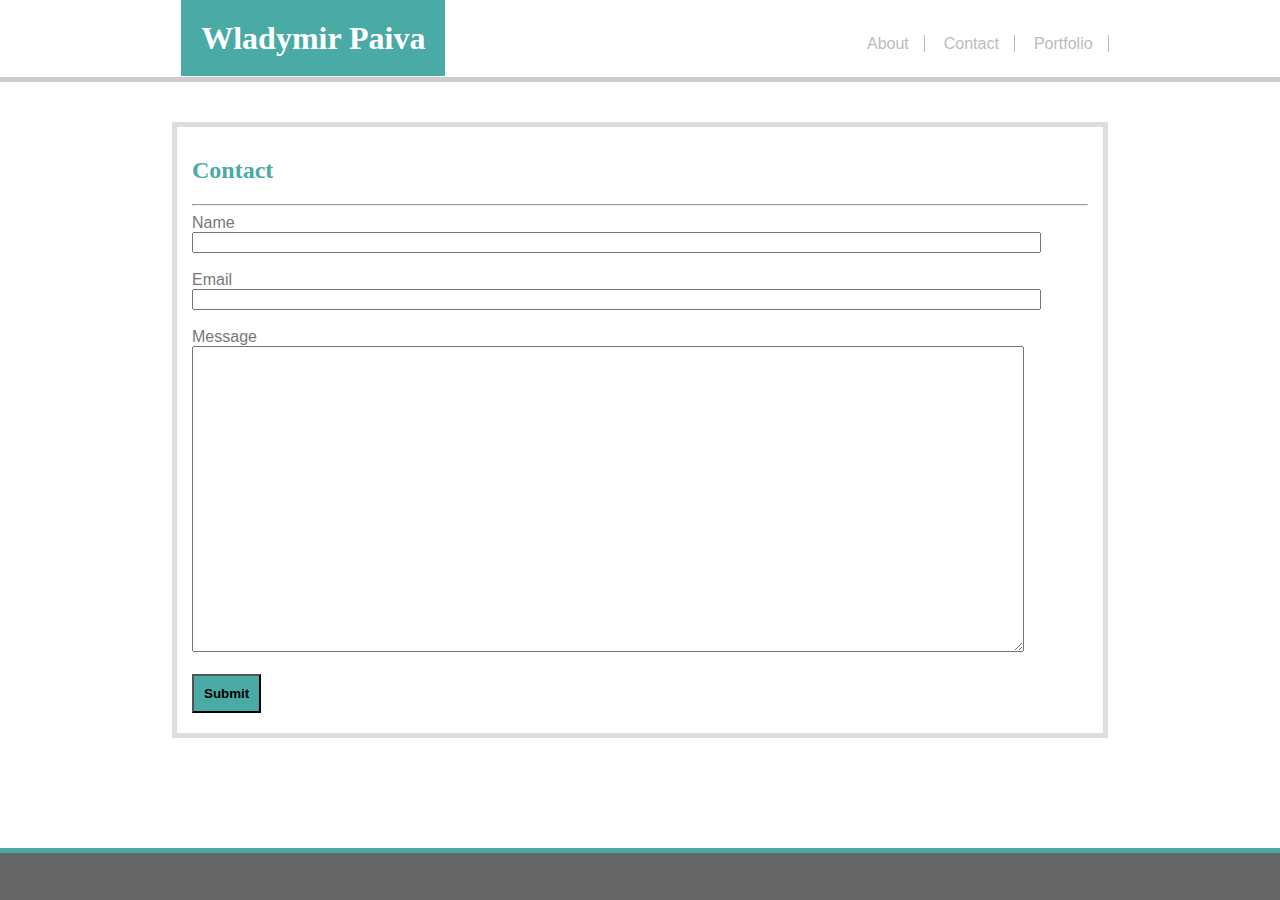
==== contact.html @ 4b4d2d48 "Updates" ====
<!DOCTYPE html>
<html lang="en">

<head>
    <link rel="stylesheet" type="text/css" href="style2.css">
    <meta charset="UTF-8">
    <link href="https://fonts.googleapis.com/css?family=Archivo|Chivo|Montserrat|Overlock|Prosto+One|Raleway|Ubuntu" rel="stylesheet">
    <meta name="viewport" content="width=device-width, initial-scale=1.0">
    <link rel="stylesheet" href="https://use.fontawesome.com/releases/v5.3.1/css/all.css" integrity="sha384-mzrmE5qonljUremFsqc01SB46JvROS7bZs3IO2EmfFsd15uHvIt+Y8vEf7N7fWAU"
    crossorigin="anonymous">
<link rel="stylesheet" href="https://use.fontawesome.com/releases/v5.3.1/css/all.css" integrity="sha384-mzrmE5qonljUremFsqc01SB46JvROS7bZs3IO2EmfFsd15uHvIt+Y8vEf7N7fWAU"
    crossorigin="anonymous">
    <title>WP Portfolio</title>
</head>

<body>

    <header>
        <h1 id="name">Wladymir Paiva</h1>
        <nav>

            <a href="index.html">About</a>
            <a href="contact.html">Contact</a>
            <a href="portfolio.html">Portfolio</a>

        </nav>
    </header>

    <section>
        <h2>Contact</h2>
        <hr>
        <form>
            Name <br>
            <input type="text" size="103" name="firstname">
            <br><br>
            Email <br>
            <input type="text" size="103" name="emailaddy">
            <br><br>
            Message <br>
            <textarea rows="20" cols="101"></textarea>
            <br><br>
            <input id="button" type="submit" name="submit">

        </form>

    </section>

    <footer>
            <a class="fab" href="https://github.com/WladSF" target="_blank"><i class="fab fa-github"></i>
            <a class="fab" href="https://www.linkedin.com/in/wladymir-paiva-97924497/" target="_blank"><i class="fab fa-linkedin-in"></i></a>
    </footer>

</body>

</html>
---- style2.css ----
body {
    margin: auto;
    background-image: url("../../images/ep_naturalwhite.png")
}

header {
    background: #ffffff;
    padding: 20px; 
    border-bottom: 5px solid #cccccc;
    
} 

#name {
    background: #4aaaa5;
    display: inline;
    position: relative;
    margin-left: 13%;
    padding: 20px 20px 20px 20px;
    font-family: lobster;
    color: white;
    
}

nav {
    float: right;   
    padding: 15px;
    position: relative;
    margin-right: 11%;
      
}

a {
    padding: 0px 15px;
    text-decoration: none;
    color: #777777;
    border: 5px;
    opacity: 0.5;
    font-family: Arial, Helvetica, sans-serif;
    border-right: 1px solid #777777;
}

a.fab {
    border: none;
}

section {
    background: #ffffff; 
    padding: 10px 15px 20px 15px;
    color: #777777;
    width: 70%;
    margin: 40px auto;
    border: 5px solid #dddddd;
    font-family: Arial, Helvetica, sans-serif;
   
}

footer {
    background: #666666;
    padding: 5px; 
    color: white;  
    position: fixed;
    left: 0;
    bottom: 0px;
    width: 100%;;
    color: white;
    text-align: center;
    border-top: 5px solid #4aaaa5;   
     
}

footer i {
    font-size: 200%;
    padding: 15px;
    color: white;
}

hr {
    background: #777777;
}

h2 {
   color: #4aaaa5;
   font-family: 'Times New Roman', Times, serif;
}

h6 {
     margin-bottom: 0px;
}

#button {
     background: #4aaaa5;
     padding: 10px;
     cursor: pointer;
     font-weight: bold;
}

@media screen and (max-width: 640px) {
    section {
        margin: 0 auto ;     
        width: 90%;
    }

    header {
        margin: 0 auto;       
        width: 100%;
        overflow: auto;
        padding: 0;
    }

    nav {
        margin: 0 auto;       
        width: 90%;
        display: block;
        padding: 20px;
        text-align: center;
    }

    #name {
        margin: 0 auto;
        display: block;
        text-align: center;
    }

    input {
        width: 100%;
    }

    textarea {
        width: 100%;
    }

    /* button {
        width: 100%;
    } */
 } 


@media screen and (max-width: 768px) {
    section {
        margin: 0 auto ;     
        width: 90%;
    }

    header {
        margin: 0 auto;       
        width: 100%;
        overflow: auto;
        padding: 0;
    }

    nav {
        margin: 0 auto;       
        width: 90%;
        display: block;
        padding: 20px;
        text-align: center;
    }

    #name {
        margin: 0 auto;
        display: block;
        text-align: center;

    }

    input {
        width: 50%;
    }

    textarea {
        width: 100%;
    }
 } 

 @media screen and (max-width: 960px) {
    section {
        margin: 0 auto ;     
        width: 70%;
    }

    header {
        margin: 0 auto;       
        width: 100%;
        overflow: auto;
        padding: 0;
    }

    nav {
        margin: 0 auto;       
        width: 90%;
        display: block;
        padding: 20px;
        text-align: center;
    }

    #name {
        margin: 0 auto;
        display: block;
        text-align: center;

    }

    input {
        width: 60%;
    }
 }
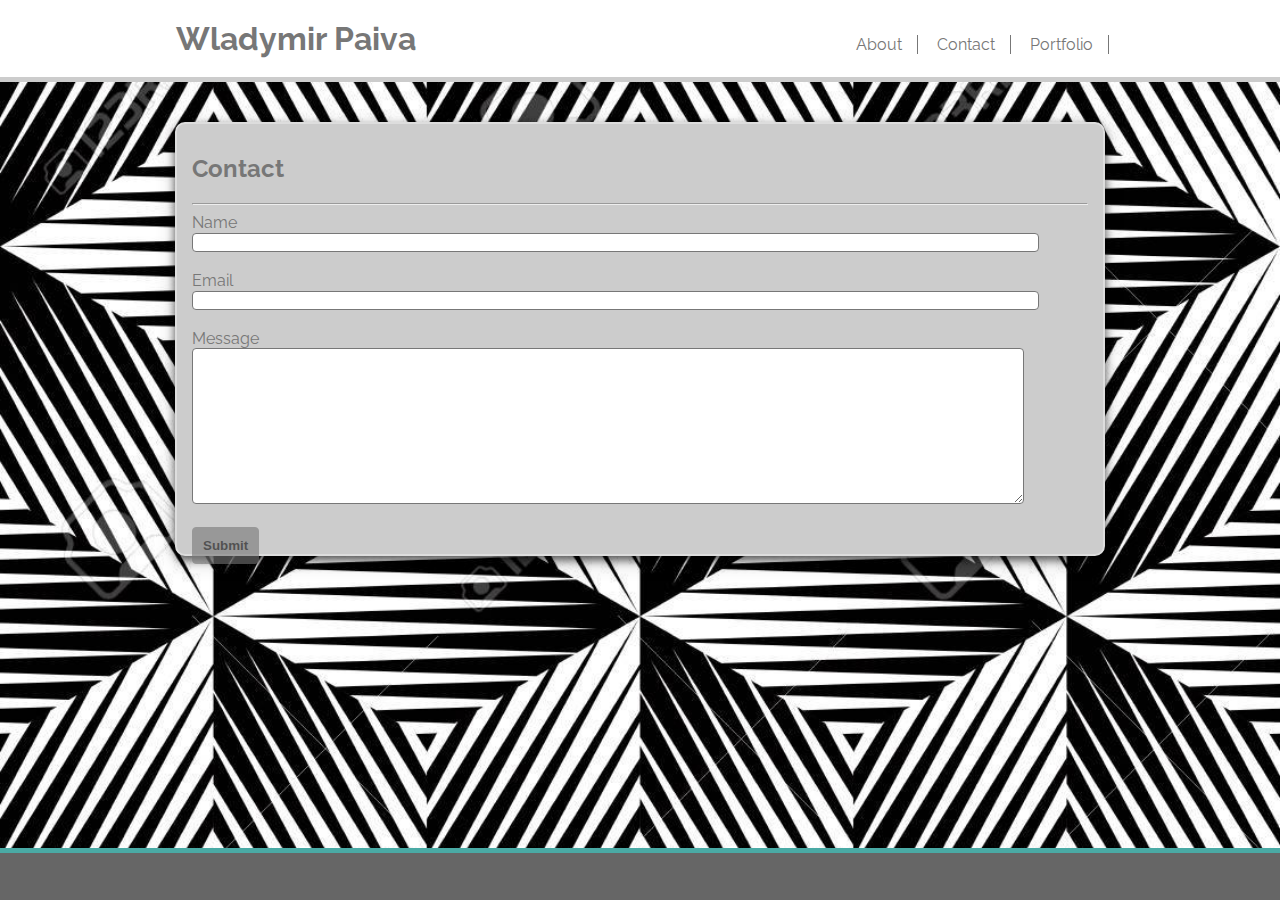
==== commit e07cc4f0: "CSS changes" ====
--- a/contact.html
+++ b/contact.html
@@ -37,7 +37,7 @@
             <input type="text" size="103" name="emailaddy">
             <br><br>
             Message <br>
-            <textarea rows="20" cols="101"></textarea>
+            <textarea rows="10" cols="101"></textarea>
             <br><br>
             <input id="button" type="submit" name="submit">
 
--- a/style2.css
+++ b/style2.css
@@ -1,6 +1,8 @@
 body {
     margin: auto;
-    background-image: url("../../images/ep_naturalwhite.png")
+    background-image: url("images/blackwhitecubes.jpg");
+    background-repeat: no-repeat;
+    background-size: cover;
 }
 
 header {
@@ -11,13 +13,13 @@
 } 
 
 #name {
-    background: #4aaaa5;
+    /* background: #4aaaa5; */
     display: inline;
     position: relative;
-    margin-left: 13%;
+    margin-left: 11%;
     padding: 20px 20px 20px 20px;
-    font-family: lobster;
-    color: white;
+    font-family: raleway;
+    color: #777777;
     
 }
 
@@ -34,8 +36,7 @@
     text-decoration: none;
     color: #777777;
     border: 5px;
-    opacity: 0.5;
-    font-family: Arial, Helvetica, sans-serif;
+    font-family: raleway;
     border-right: 1px solid #777777;
 }
 
@@ -44,15 +45,21 @@
 }
 
 section {
-    background: #ffffff; 
+    background-image: url("images/blackwhitecubes.jpg");
+    background: #cccccc;
     padding: 10px 15px 20px 15px;
     color: #777777;
     width: 70%;
+    height: 400px;
     margin: 40px auto;
-    border: 5px solid #dddddd;
-    font-family: Arial, Helvetica, sans-serif;
+    font-family: raleway;
+    border: 2px solid #dddddd;
+    border-radius: 10px;
+    box-shadow: 0 4px 8px 0 rgba(0, 0, 0, 0.6), 0 6px 20px 0 rgba(0, 0, 0, 0.19);
    
 }
+
+
 
 footer {
     background: #666666;
@@ -68,6 +75,11 @@
      
 }
 
+form {
+    position: relative;
+    margin: 0 auto;
+}
+
 footer i {
     font-size: 200%;
     padding: 15px;
@@ -79,8 +91,8 @@
 }
 
 h2 {
-   color: #4aaaa5;
-   font-family: 'Times New Roman', Times, serif;
+   color: #777777;
+   font-family: raleway;
 }
 
 h6 {
@@ -88,10 +100,17 @@
 }
 
 #button {
-     background: #4aaaa5;
+     background:#777777;
      padding: 10px;
      cursor: pointer;
      font-weight: bold;
+     opacity: 0.6;
+
+}
+
+input, textarea {
+    border: 1px solid #777777;
+    border-radius: 4px;
 }
 
 @media screen and (max-width: 640px) {
@@ -129,9 +148,9 @@
         width: 100%;
     }
 
-    /* button {
-        width: 100%;
-    } */
+    button {
+        width: 80px;
+    }
  } 
 
 
@@ -164,11 +183,15 @@
     }
 
     input {
-        width: 50%;
-    }
-
+        width: 100%;
+    }
+   
     textarea {
         width: 100%;
+    }
+
+    button {
+        width: 80px;
     }
  } 
 
@@ -200,7 +223,14 @@
 
     }
 
+    textarea {
+        width: 100%;
+    }
+
     input {
-        width: 60%;
-    }
- }+        width: 100%;
+    }
+
+
+ }
+
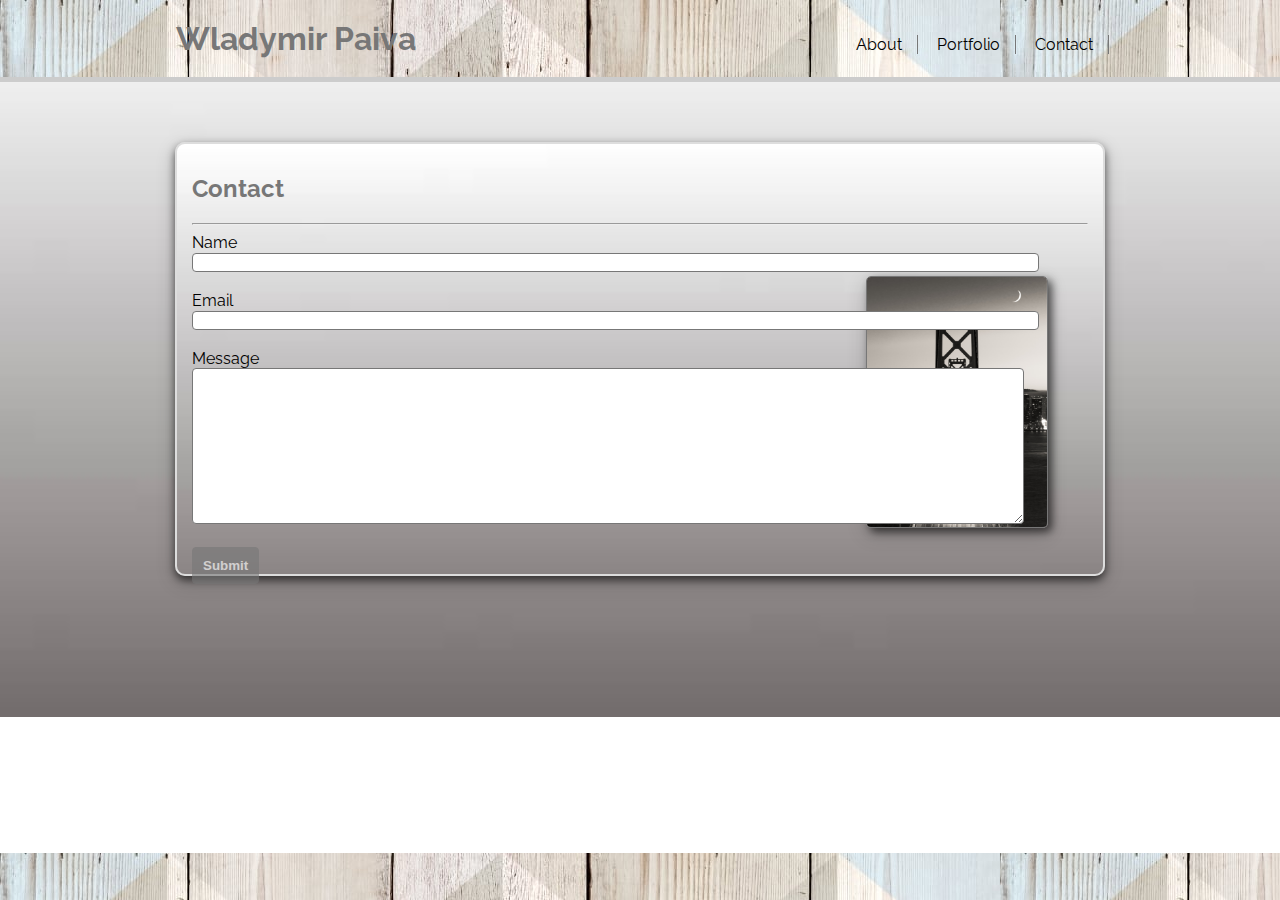
==== commit 9f2419ac: "CSS updates" ====
--- a/contact.html
+++ b/contact.html
@@ -20,9 +20,8 @@
         <nav>
 
             <a href="index.html">About</a>
+            <a href="portfolio.html">Portfolio</a>
             <a href="contact.html">Contact</a>
-            <a href="portfolio.html">Portfolio</a>
-
         </nav>
     </header>
 
@@ -40,8 +39,8 @@
             <textarea rows="10" cols="101"></textarea>
             <br><br>
             <input id="button" type="submit" name="submit">
-
         </form>
+        <img src="images/SF.jpg" alt=" Bay bridge" width="180px" height="250px">
 
     </section>
 
--- a/style2.css
+++ b/style2.css
@@ -1,12 +1,15 @@
 body {
     margin: auto;
-    background-image: url("images/blackwhitecubes.jpg");
+    /* background-image: url("images/background6.png"); */
+    background-image: url("images/gg2.jpg");
+    /* background: #ffffff; */
     background-repeat: no-repeat;
     background-size: cover;
 }
 
 header {
     background: #ffffff;
+    background-image: url("images/background3.jpg");
     padding: 20px; 
     border-bottom: 5px solid #cccccc;
     
@@ -34,7 +37,7 @@
 a {
     padding: 0px 15px;
     text-decoration: none;
-    color: #777777;
+    color: black;
     border: 5px;
     font-family: raleway;
     border-right: 1px solid #777777;
@@ -45,13 +48,15 @@
 }
 
 section {
-    background-image: url("images/blackwhitecubes.jpg");
-    background: #cccccc;
+    background-image: url("images/gg2.jpg");
+    background-repeat: no-repeat;
+    background-size: cover;
+    /* background: #cccccc; */
     padding: 10px 15px 20px 15px;
-    color: #777777;
+    color: black;
     width: 70%;
     height: 400px;
-    margin: 40px auto;
+    margin: 60px auto;
     font-family: raleway;
     border: 2px solid #dddddd;
     border-radius: 10px;
@@ -62,7 +67,8 @@
 
 
 footer {
-    background: #666666;
+    /* background: #666666; */
+    background-image: url("images/background3.jpg");
     padding: 5px; 
     color: white;  
     position: fixed;
@@ -71,19 +77,25 @@
     width: 100%;;
     color: white;
     text-align: center;
-    border-top: 5px solid #4aaaa5;   
+    border-top: 5px solid #ffffff;   
      
 }
 
-form {
-    position: relative;
-    margin: 0 auto;
+img {
+    float: right;
+    margin-top: -308px;
+    margin-right: 40px;
+    border: solid 1px #777777;
+    border-radius: 5px;
+    box-shadow:  4px 4px 8px 0 rgba(0, 0, 0, 0.6), 0 6px 20px 0 rgba(0, 0, 0, 0.19);
+
+
 }
 
 footer i {
     font-size: 200%;
     padding: 15px;
-    color: white;
+    color: #777777;
 }
 
 hr {
@@ -105,6 +117,7 @@
      cursor: pointer;
      font-weight: bold;
      opacity: 0.6;
+     color: #ffffff;
 
 }
 
@@ -193,6 +206,7 @@
     button {
         width: 80px;
     }
+
  } 
 
  @media screen and (max-width: 960px) {
@@ -231,6 +245,10 @@
         width: 100%;
     }
 
+    img {
+        display: none;
+    }
+
 
  }
 
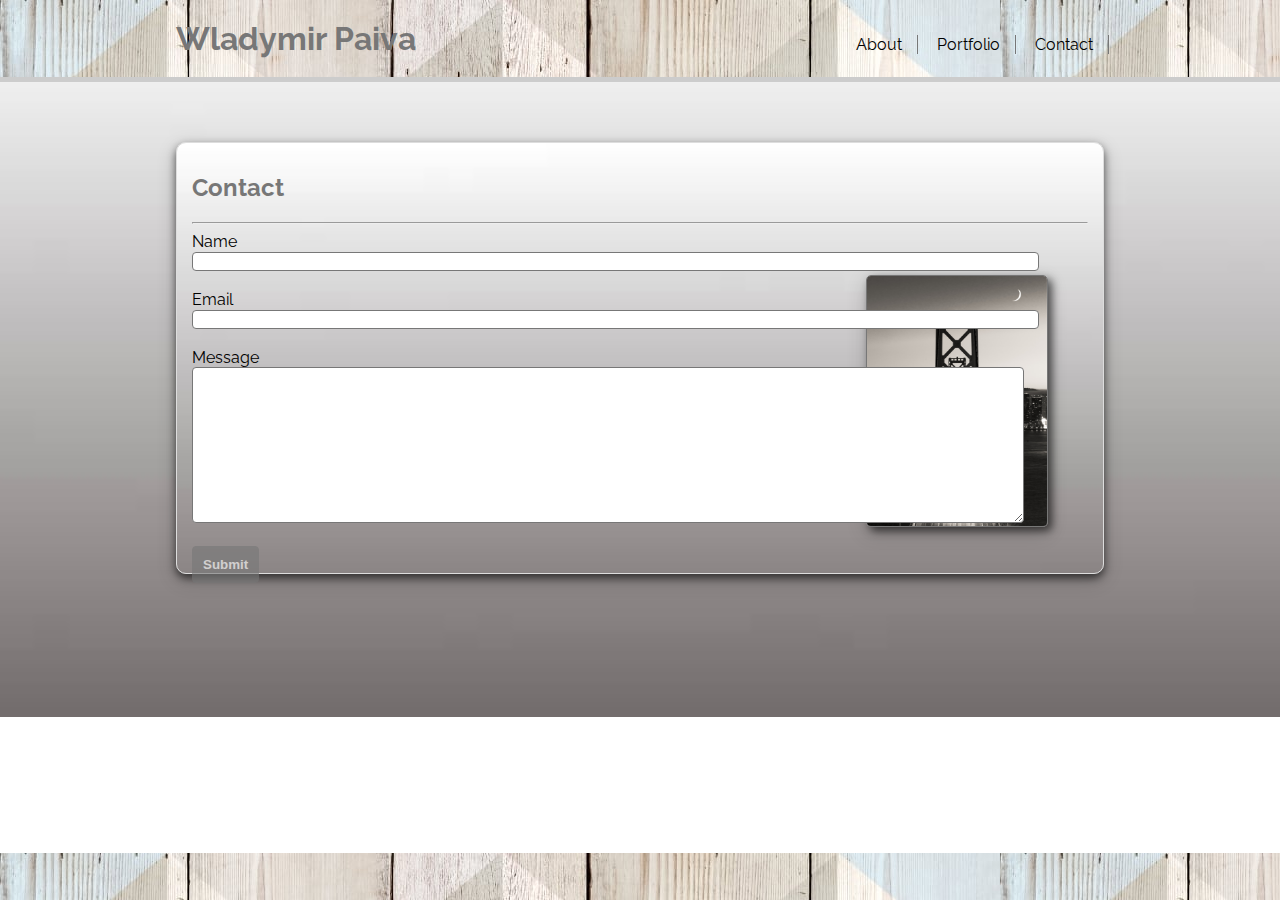
==== commit b7b62dea: "Portfolio css update" ====
--- a/contact.html
+++ b/contact.html
@@ -40,8 +40,7 @@
             <br><br>
             <input id="button" type="submit" name="submit">
         </form>
-        <img src="images/SF.jpg" alt=" Bay bridge" width="180px" height="250px">
-
+         <img src="images/SF.jpg" alt=" Bay bridge" width="180px" height="250px">
     </section>
 
     <footer>
--- a/style2.css
+++ b/style2.css
@@ -1,8 +1,6 @@
 body {
     margin: auto;
-    /* background-image: url("images/background6.png"); */
     background-image: url("images/gg2.jpg");
-    /* background: #ffffff; */
     background-repeat: no-repeat;
     background-size: cover;
 }
@@ -11,27 +9,23 @@
     background: #ffffff;
     background-image: url("images/background3.jpg");
     padding: 20px; 
-    border-bottom: 5px solid #cccccc;
-    
+    border-bottom: 5px solid #cccccc;   
 } 
 
 #name {
-    /* background: #4aaaa5; */
     display: inline;
     position: relative;
     margin-left: 11%;
     padding: 20px 20px 20px 20px;
     font-family: raleway;
-    color: #777777;
-    
+    color: #777777;   
 }
 
 nav {
     float: right;   
     padding: 15px;
     position: relative;
-    margin-right: 11%;
-      
+    margin-right: 11%;     
 }
 
 a {
@@ -51,23 +45,18 @@
     background-image: url("images/gg2.jpg");
     background-repeat: no-repeat;
     background-size: cover;
-    /* background: #cccccc; */
     padding: 10px 15px 20px 15px;
     color: black;
     width: 70%;
     height: 400px;
     margin: 60px auto;
     font-family: raleway;
-    border: 2px solid #dddddd;
+    border: 1px solid #dddddd;
     border-radius: 10px;
-    box-shadow: 0 4px 8px 0 rgba(0, 0, 0, 0.6), 0 6px 20px 0 rgba(0, 0, 0, 0.19);
-   
-}
-
-
+    box-shadow: 0 4px 8px 0 rgba(0, 0, 0, 0.6), 0 6px 20px 0 rgba(0, 0, 0, 0.19);   
+}
 
 footer {
-    /* background: #666666; */
     background-image: url("images/background3.jpg");
     padding: 5px; 
     color: white;  
@@ -88,8 +77,6 @@
     border: solid 1px #777777;
     border-radius: 5px;
     box-shadow:  4px 4px 8px 0 rgba(0, 0, 0, 0.6), 0 6px 20px 0 rgba(0, 0, 0, 0.19);
-
-
 }
 
 footer i {
@@ -154,11 +141,11 @@
     }
 
     input {
-        width: 100%;
+        width: 90%;
     }
 
     textarea {
-        width: 100%;
+        width: 50%;
     }
 
     button {
@@ -169,7 +156,7 @@
 
 @media screen and (max-width: 768px) {
     section {
-        margin: 0 auto ;     
+        margin: 0 auto;  
         width: 90%;
     }
 
@@ -211,8 +198,9 @@
 
  @media screen and (max-width: 960px) {
     section {
-        margin: 0 auto ;     
+        margin: 25px auto 100px auto;    
         width: 70%;
+        height: 25rem;
     }
 
     header {
@@ -238,17 +226,24 @@
     }
 
     textarea {
-        width: 100%;
+        width: 97%;
     }
 
     input {
-        width: 100%;
+        width: 95%;
     }
 
     img {
         display: none;
     }
 
+    #button {
+        width: 50%;
+        margin-left: 70px;
+        background: #ffffff;
+        color: #777777;
+
+    }
 
  }
 
